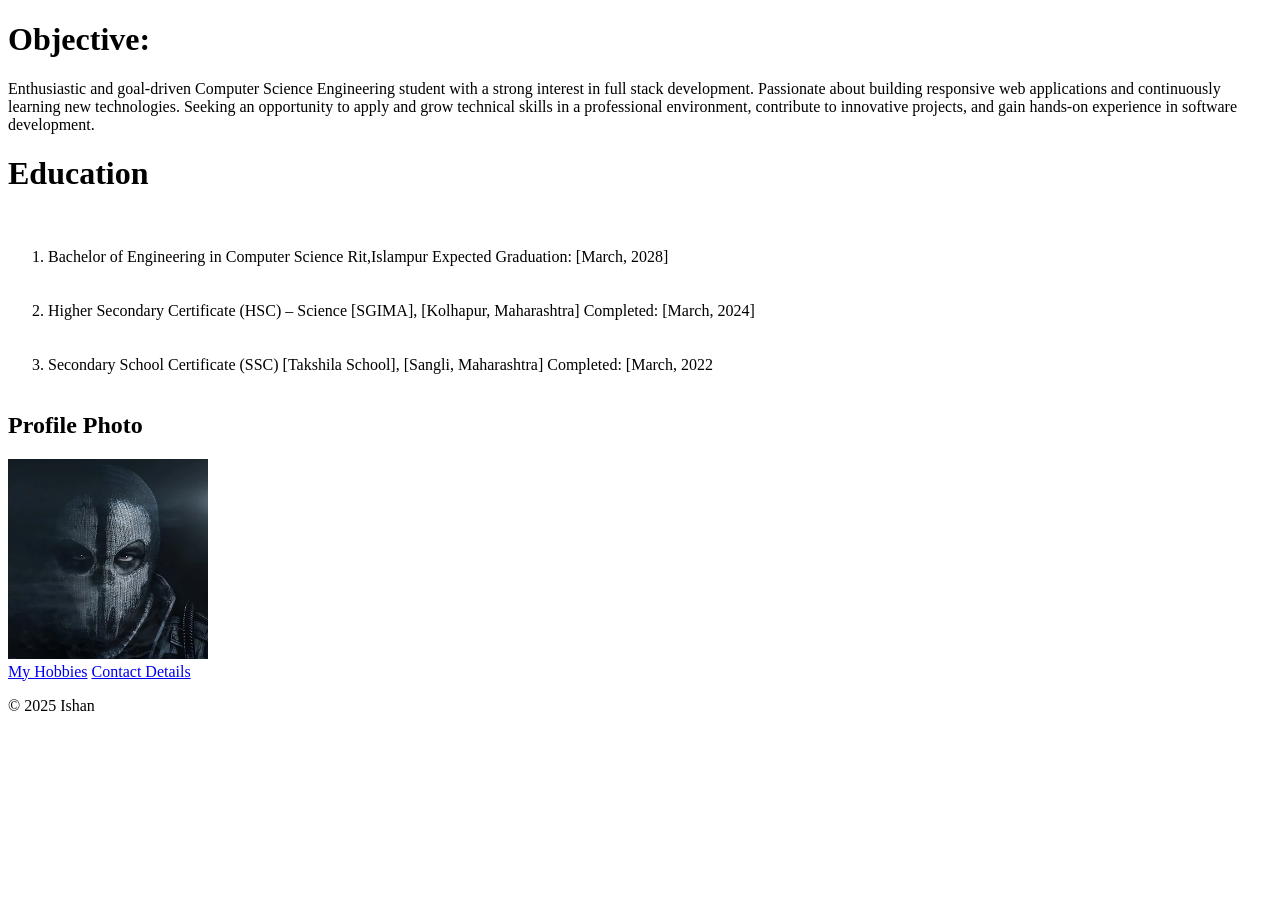
==== index1.html @ fa6e04b1 "Resume" ====
<!DOCTYPE html>
<html lang="en">
<head>
    <meta charset="UTF-8">
    <meta name="viewport" content="width=device-width, initial-scale=1.0">
    <title>My Resume</title>
</head>
<body>
    <h1>Objective:</h1>
 <p> Enthusiastic and goal-driven Computer Science Engineering student with a strong interest
  in full stack development. Passionate about building responsive web applications 
  and continuously learning new technologies. Seeking an opportunity to apply 
  and grow technical skills in a professional environment,
  contribute to innovative projects, and gain hands-on experience in software development.</p>
     <h1>Education</h1>

<p>
    <br>
      <ol>
    <li>Bachelor of Engineering in Computer Science
    Rit,Islampur
Expected Graduation: [March, 2028] </li></br>

<br><li> Higher Secondary Certificate (HSC) – Science
[SGIMA], [Kolhapur, Maharashtra]
Completed: [March, 2024]</li></br>

<br><li>Secondary School Certificate (SSC)
[Takshila School], [Sangli, Maharashtra]
Completed: [March, 2022</li></br>
    </ol> 
</p>
<h2>Profile Photo</h2>
<img src="./assets/Images/Logan_Walker_CoDG.webp" height ="200" alt="Profile Photo" \> 

 <br><a href="./public/hobbies1.html">My Hobbies</a>
      <a href="./public/contact1.html">Contact Details</a></br>
 

  <footer>
   <p>© 2025 Ishan</p>
 </footer>
</body>
</html>
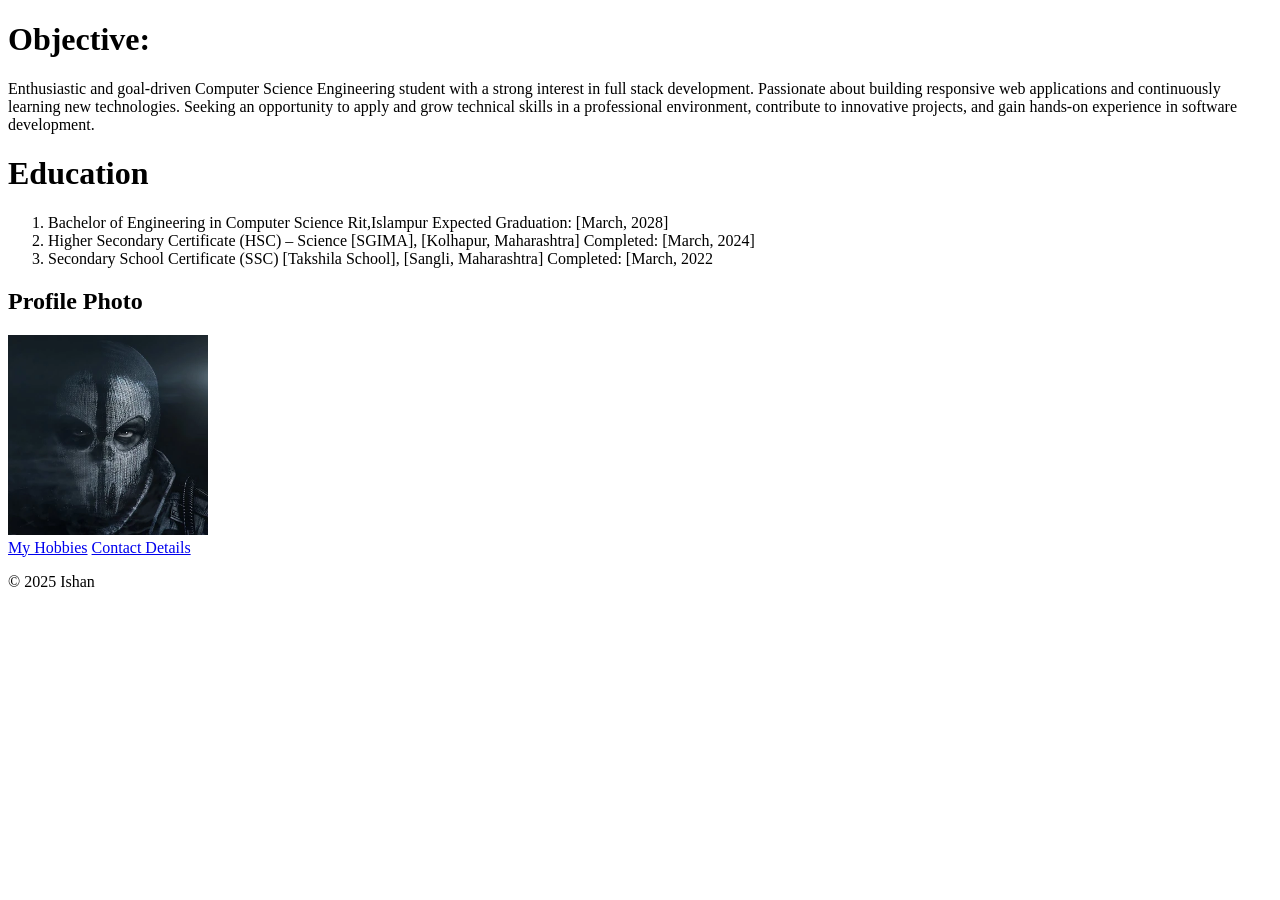
==== commit b32f1344: "Add files via upload" ====
--- a/index1.html
+++ b/index1.html
@@ -1,44 +1,44 @@
-<!DOCTYPE html>
-<html lang="en">
-<head>
-    <meta charset="UTF-8">
-    <meta name="viewport" content="width=device-width, initial-scale=1.0">
-    <title>My Resume</title>
-</head>
-<body>
-    <h1>Objective:</h1>
- <p> Enthusiastic and goal-driven Computer Science Engineering student with a strong interest
-  in full stack development. Passionate about building responsive web applications 
-  and continuously learning new technologies. Seeking an opportunity to apply 
-  and grow technical skills in a professional environment,
-  contribute to innovative projects, and gain hands-on experience in software development.</p>
-     <h1>Education</h1>
-
-<p>
-    <br>
-      <ol>
-    <li>Bachelor of Engineering in Computer Science
-    Rit,Islampur
-Expected Graduation: [March, 2028] </li></br>
-
-<br><li> Higher Secondary Certificate (HSC) – Science
-[SGIMA], [Kolhapur, Maharashtra]
-Completed: [March, 2024]</li></br>
-
-<br><li>Secondary School Certificate (SSC)
-[Takshila School], [Sangli, Maharashtra]
-Completed: [March, 2022</li></br>
-    </ol> 
-</p>
-<h2>Profile Photo</h2>
-<img src="./assets/Images/Logan_Walker_CoDG.webp" height ="200" alt="Profile Photo" \> 
-
- <br><a href="./public/hobbies1.html">My Hobbies</a>
-      <a href="./public/contact1.html">Contact Details</a></br>
- 
-
-  <footer>
-   <p>© 2025 Ishan</p>
- </footer>
-</body>
+<!DOCTYPE html>
+<html lang="en">
+<head>
+    <meta charset="UTF-8">
+    <meta name="viewport" content="width=device-width, initial-scale=1.0">
+    <title>My Resume</title>
+</head>
+<body>
+    <h1>Objective:</h1>
+ <p> Enthusiastic and goal-driven Computer Science Engineering student with a strong interest
+  in full stack development. Passionate about building responsive web applications 
+  and continuously learning new technologies. Seeking an opportunity to apply 
+  and grow technical skills in a professional environment,
+  contribute to innovative projects, and gain hands-on experience in software development.</p>
+     <h1>Education</h1>
+
+<p>
+    
+      <ol>
+    <li>Bachelor of Engineering in Computer Science
+    Rit,Islampur
+Expected Graduation: [March, 2028] </li>
+
+<li> Higher Secondary Certificate (HSC) – Science
+[SGIMA], [Kolhapur, Maharashtra]
+Completed: [March, 2024]</li>
+
+<li>Secondary School Certificate (SSC)
+[Takshila School], [Sangli, Maharashtra]
+Completed: [March, 2022</li>
+    </ol> 
+</p>
+<h2>Profile Photo</h2>
+<img src="./assets/Images/Logan_Walker_CoDG.webp" height ="200" alt="Profile Photo" > 
+
+ <br><a href="./public/hobbies1.html">My Hobbies</a>
+      <a href="./public/contact1.html">Contact Details</a></br>
+ 
+
+  <footer>
+   <p>© 2025 Ishan</p>
+ </footer>
+</body>
 </html>
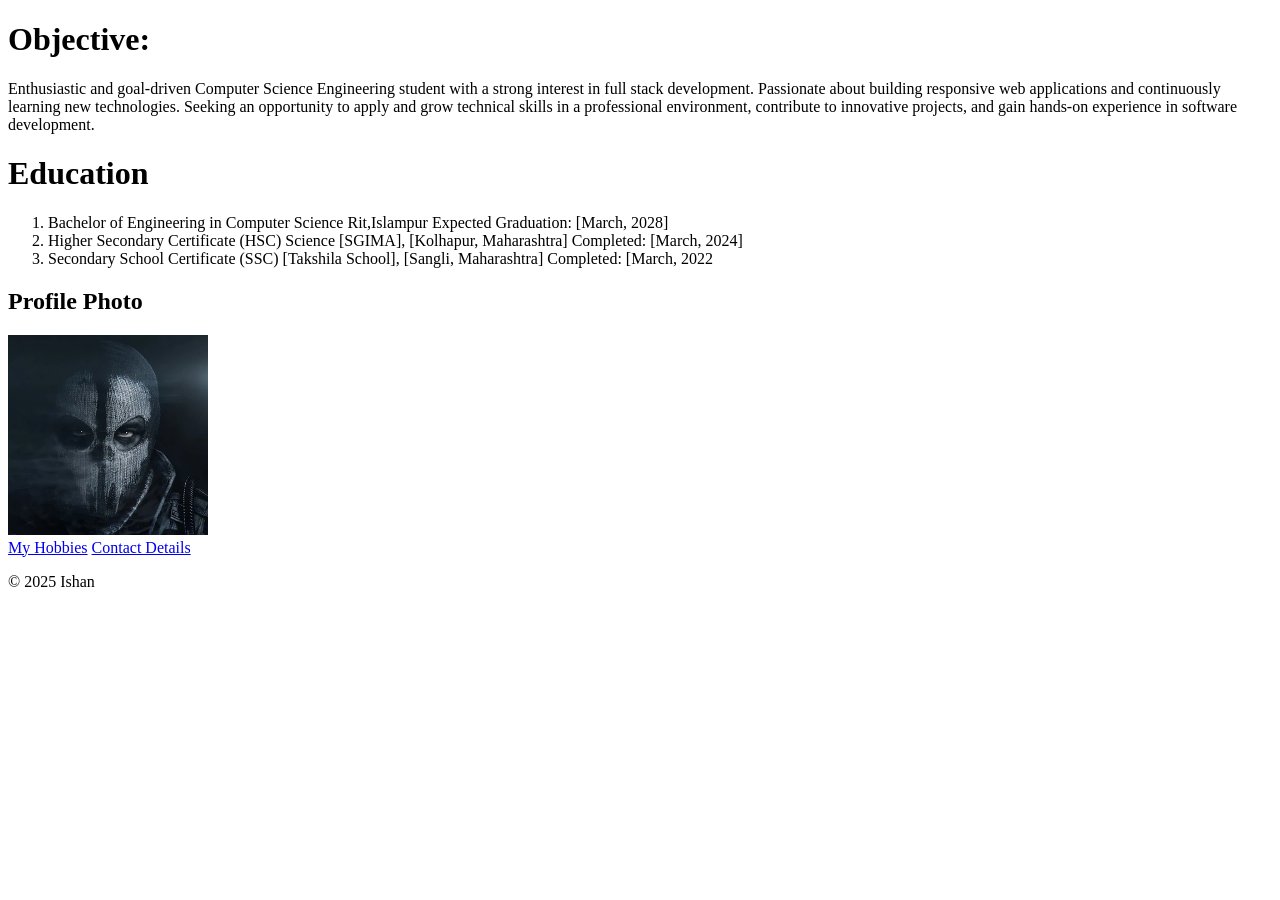
==== commit 6c69c2a1: "Update index1.html" ====
--- a/index1.html
+++ b/index1.html
@@ -21,7 +21,7 @@
     Rit,Islampur
 Expected Graduation: [March, 2028] </li>
 
-<li> Higher Secondary Certificate (HSC) – Science
+<li> Higher Secondary Certificate (HSC)  Science
 [SGIMA], [Kolhapur, Maharashtra]
 Completed: [March, 2024]</li>
 
@@ -41,4 +41,4 @@
    <p>© 2025 Ishan</p>
  </footer>
 </body>
-</html>+</html>
